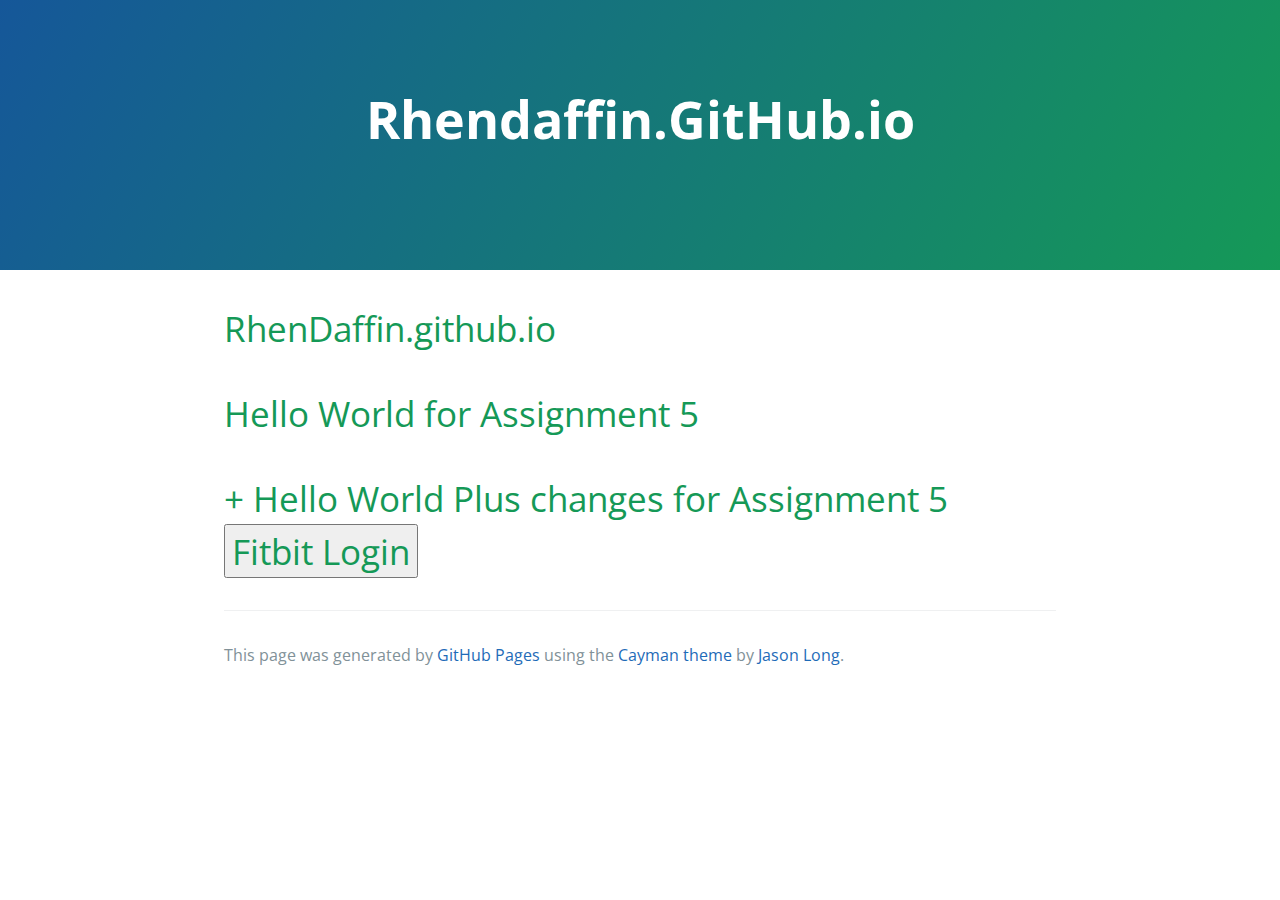
==== index.html @ df68cf4c "added comments" ====
<!DOCTYPE html>
<html lang="en-us">
  <head>
    <meta charset="UTF-8">
    <title>Rhendaffin.GitHub.io by RhenDaffin</title>
    <meta name="viewport" content="width=device-width, initial-scale=1">
    <link rel="stylesheet" type="text/css" href="stylesheets/normalize.css" media="screen">
    <link href='https://fonts.googleapis.com/css?family=Open+Sans:400,700' rel='stylesheet' type='text/css'>
    <link rel="stylesheet" type="text/css" href="stylesheets/stylesheet.css" media="screen">
    <link rel="stylesheet" type="text/css" href="stylesheets/github-light.css" media="screen">
  </head>
  <body>
    <section class="page-header">
      <h1 class="project-name">Rhendaffin.GitHub.io</h1>
      <h2 class="project-tagline"></h2>
    </section>

    <section class="main-content">
      <h1>
<a id="rhendaffingithubio" class="anchor" href="#rhendaffingithubio" aria-hidden="true"><span aria-hidden="true" class="octicon octicon-link"></span></a>RhenDaffin.github.io</h1>

<h1>
<a id="hello-world-for-assignment-5" class="anchor" href="#hello-world-for-assignment-5" aria-hidden="true"><span aria-hidden="true" class="octicon octicon-link"></span></a>Hello World for Assignment 5</h1>
<h1>
  + Hello World Plus changes for Assignment 5
  <form action="http://fitbit.com/login">
    <input type="submit" value="Fitbit Login"/>
  </form>
</h1>

      <footer class="site-footer">

        <span class="site-footer-credits">This page was generated by <a href="https://pages.github.com">GitHub Pages</a> using the <a href="https://github.com/jasonlong/cayman-theme">Cayman theme</a> by <a href="https://twitter.com/jasonlong">Jason Long</a>.</span>
      </footer>

    </section>

  
  </body>
</html>
---- stylesheets/stylesheet.css ----
* {
  box-sizing: border-box; }

body {
  padding: 0;
  margin: 0;
  font-family: "Open Sans", "Helvetica Neue", Helvetica, Arial, sans-serif;
  font-size: 16px;
  line-height: 1.5;
  color: #606c71; }

a {
  color: #1e6bb8;
  text-decoration: none; }
  a:hover {
    text-decoration: underline; }

.btn {
  display: inline-block;
  margin-bottom: 1rem;
  color: rgba(255, 255, 255, 0.7);
  background-color: rgba(255, 255, 255, 0.08);
  border-color: rgba(255, 255, 255, 0.2);
  border-style: solid;
  border-width: 1px;
  border-radius: 0.3rem;
  transition: color 0.2s, background-color 0.2s, border-color 0.2s; }
  .btn + .btn {
    margin-left: 1rem; }

.btn:hover {
  color: rgba(255, 255, 255, 0.8);
  text-decoration: none;
  background-color: rgba(255, 255, 255, 0.2);
  border-color: rgba(255, 255, 255, 0.3); }

@media screen and (min-width: 64em) {
  .btn {
    padding: 0.75rem 1rem; } }

@media screen and (min-width: 42em) and (max-width: 64em) {
  .btn {
    padding: 0.6rem 0.9rem;
    font-size: 0.9rem; } }

@media screen and (max-width: 42em) {
  .btn {
    display: block;
    width: 100%;
    padding: 0.75rem;
    font-size: 0.9rem; }
    .btn + .btn {
      margin-top: 1rem;
      margin-left: 0; } }

.page-header {
  color: #fff;
  text-align: center;
  background-color: #159957;
  background-image: linear-gradient(120deg, #155799, #159957); }

@media screen and (min-width: 64em) {
  .page-header {
    padding: 5rem 6rem; } }

@media screen and (min-width: 42em) and (max-width: 64em) {
  .page-header {
    padding: 3rem 4rem; } }

@media screen and (max-width: 42em) {
  .page-header {
    padding: 2rem 1rem; } }

.project-name {
  margin-top: 0;
  margin-bottom: 0.1rem; }

@media screen and (min-width: 64em) {
  .project-name {
    font-size: 3.25rem; } }

@media screen and (min-width: 42em) and (max-width: 64em) {
  .project-name {
    font-size: 2.25rem; } }

@media screen and (max-width: 42em) {
  .project-name {
    font-size: 1.75rem; } }

.project-tagline {
  margin-bottom: 2rem;
  font-weight: normal;
  opacity: 0.7; }

@media screen and (min-width: 64em) {
  .project-tagline {
    font-size: 1.25rem; } }

@media screen and (min-width: 42em) and (max-width: 64em) {
  .project-tagline {
    font-size: 1.15rem; } }

@media screen and (max-width: 42em) {
  .project-tagline {
    font-size: 1rem; } }

.main-content :first-child {
  margin-top: 0; }
.main-content img {
  max-width: 100%; }
.main-content h1, .main-content h2, .main-content h3, .main-content h4, .main-content h5, .main-content h6 {
  margin-top: 2rem;
  margin-bottom: 1rem;
  font-weight: normal;
  color: #159957; }
.main-content p {
  margin-bottom: 1em; }
.main-content code {
  padding: 2px 4px;
  font-family: Consolas, "Liberation Mono", Menlo, Courier, monospace;
  font-size: 0.9rem;
  color: #383e41;
  background-color: #f3f6fa;
  border-radius: 0.3rem; }
.main-content pre {
  padding: 0.8rem;
  margin-top: 0;
  margin-bottom: 1rem;
  font: 1rem Consolas, "Liberation Mono", Menlo, Courier, monospace;
  color: #567482;
  word-wrap: normal;
  background-color: #f3f6fa;
  border: solid 1px #dce6f0;
  border-radius: 0.3rem; }
  .main-content pre > code {
    padding: 0;
    margin: 0;
    font-size: 0.9rem;
    color: #567482;
    word-break: normal;
    white-space: pre;
    background: transparent;
    border: 0; }
.main-content .highlight {
  margin-bottom: 1rem; }
  .main-content .highlight pre {
    margin-bottom: 0;
    word-break: normal; }
.main-content .highlight pre, .main-content pre {
  padding: 0.8rem;
  overflow: auto;
  font-size: 0.9rem;
  line-height: 1.45;
  border-radius: 0.3rem; }
.main-content pre code, .main-content pre tt {
  display: inline;
  max-width: initial;
  padding: 0;
  margin: 0;
  overflow: initial;
  line-height: inherit;
  word-wrap: normal;
  background-color: transparent;
  border: 0; }
  .main-content pre code:before, .main-content pre code:after, .main-content pre tt:before, .main-content pre tt:after {
    content: normal; }
.main-content ul, .main-content ol {
  margin-top: 0; }
.main-content blockquote {
  padding: 0 1rem;
  margin-left: 0;
  color: #819198;
  border-left: 0.3rem solid #dce6f0; }
  .main-content blockquote > :first-child {
    margin-top: 0; }
  .main-content blockquote > :last-child {
    margin-bottom: 0; }
.main-content table {
  display: block;
  width: 100%;
  overflow: auto;
  word-break: normal;
  word-break: keep-all; }
  .main-content table th {
    font-weight: bold; }
  .main-content table th, .main-content table td {
    padding: 0.5rem 1rem;
    border: 1px solid #e9ebec; }
.main-content dl {
  padding: 0; }
  .main-content dl dt {
    padding: 0;
    margin-top: 1rem;
    font-size: 1rem;
    font-weight: bold; }
  .main-content dl dd {
    padding: 0;
    margin-bottom: 1rem; }
.main-content hr {
  height: 2px;
  padding: 0;
  margin: 1rem 0;
  background-color: #eff0f1;
  border: 0; }

@media screen and (min-width: 64em) {
  .main-content {
    max-width: 64rem;
    padding: 2rem 6rem;
    margin: 0 auto;
    font-size: 1.1rem; } }

@media screen and (min-width: 42em) and (max-width: 64em) {
  .main-content {
    padding: 2rem 4rem;
    font-size: 1.1rem; } }

@media screen and (max-width: 42em) {
  .main-content {
    padding: 2rem 1rem;
    font-size: 1rem; } }

.site-footer {
  padding-top: 2rem;
  margin-top: 2rem;
  border-top: solid 1px #eff0f1; }

.site-footer-owner {
  display: block;
  font-weight: bold; }

.site-footer-credits {
  color: #819198; }

@media screen and (min-width: 64em) {
  .site-footer {
    font-size: 1rem; } }

@media screen and (min-width: 42em) and (max-width: 64em) {
  .site-footer {
    font-size: 1rem; } }

@media screen and (max-width: 42em) {
  .site-footer {
    font-size: 0.9rem; } }
---- stylesheets/github-light.css ----
/*
The MIT License (MIT)

Copyright (c) 2016 GitHub, Inc.

Permission is hereby granted, free of charge, to any person obtaining a copy
of this software and associated documentation files (the "Software"), to deal
in the Software without restriction, including without limitation the rights
to use, copy, modify, merge, publish, distribute, sublicense, and/or sell
copies of the Software, and to permit persons to whom the Software is
furnished to do so, subject to the following conditions:

The above copyright notice and this permission notice shall be included in all
copies or substantial portions of the Software.

THE SOFTWARE IS PROVIDED "AS IS", WITHOUT WARRANTY OF ANY KIND, EXPRESS OR
IMPLIED, INCLUDING BUT NOT LIMITED TO THE WARRANTIES OF MERCHANTABILITY,
FITNESS FOR A PARTICULAR PURPOSE AND NONINFRINGEMENT. IN NO EVENT SHALL THE
AUTHORS OR COPYRIGHT HOLDERS BE LIABLE FOR ANY CLAIM, DAMAGES OR OTHER
LIABILITY, WHETHER IN AN ACTION OF CONTRACT, TORT OR OTHERWISE, ARISING FROM,
OUT OF OR IN CONNECTION WITH THE SOFTWARE OR THE USE OR OTHER DEALINGS IN THE
SOFTWARE.

*/

.pl-c /* comment */ {
  color: #969896;
}

.pl-c1 /* constant, variable.other.constant, support, meta.property-name, support.constant, support.variable, meta.module-reference, markup.raw, meta.diff.header */,
.pl-s .pl-v /* string variable */ {
  color: #0086b3;
}

.pl-e /* entity */,
.pl-en /* entity.name */ {
  color: #795da3;
}

.pl-smi /* variable.parameter.function, storage.modifier.package, storage.modifier.import, storage.type.java, variable.other */,
.pl-s .pl-s1 /* string source */ {
  color: #333;
}

.pl-ent /* entity.name.tag */ {
  color: #63a35c;
}

.pl-k /* keyword, storage, storage.type */ {
  color: #a71d5d;
}

.pl-s /* string */,
.pl-pds /* punctuation.definition.string, string.regexp.character-class */,
.pl-s .pl-pse .pl-s1 /* string punctuation.section.embedded source */,
.pl-sr /* string.regexp */,
.pl-sr .pl-cce /* string.regexp constant.character.escape */,
.pl-sr .pl-sre /* string.regexp source.ruby.embedded */,
.pl-sr .pl-sra /* string.regexp string.regexp.arbitrary-repitition */ {
  color: #183691;
}

.pl-v /* variable */ {
  color: #ed6a43;
}

.pl-id /* invalid.deprecated */ {
  color: #b52a1d;
}

.pl-ii /* invalid.illegal */ {
  color: #f8f8f8;
  background-color: #b52a1d;
}

.pl-sr .pl-cce /* string.regexp constant.character.escape */ {
  font-weight: bold;
  color: #63a35c;
}

.pl-ml /* markup.list */ {
  color: #693a17;
}

.pl-mh /* markup.heading */,
.pl-mh .pl-en /* markup.heading entity.name */,
.pl-ms /* meta.separator */ {
  font-weight: bold;
  color: #1d3e81;
}

.pl-mq /* markup.quote */ {
  color: #008080;
}

.pl-mi /* markup.italic */ {
  font-style: italic;
  color: #333;
}

.pl-mb /* markup.bold */ {
  font-weight: bold;
  color: #333;
}

.pl-md /* markup.deleted, meta.diff.header.from-file */ {
  color: #bd2c00;
  background-color: #ffecec;
}

.pl-mi1 /* markup.inserted, meta.diff.header.to-file */ {
  color: #55a532;
  background-color: #eaffea;
}

.pl-mdr /* meta.diff.range */ {
  font-weight: bold;
  color: #795da3;
}

.pl-mo /* meta.output */ {
  color: #1d3e81;
}
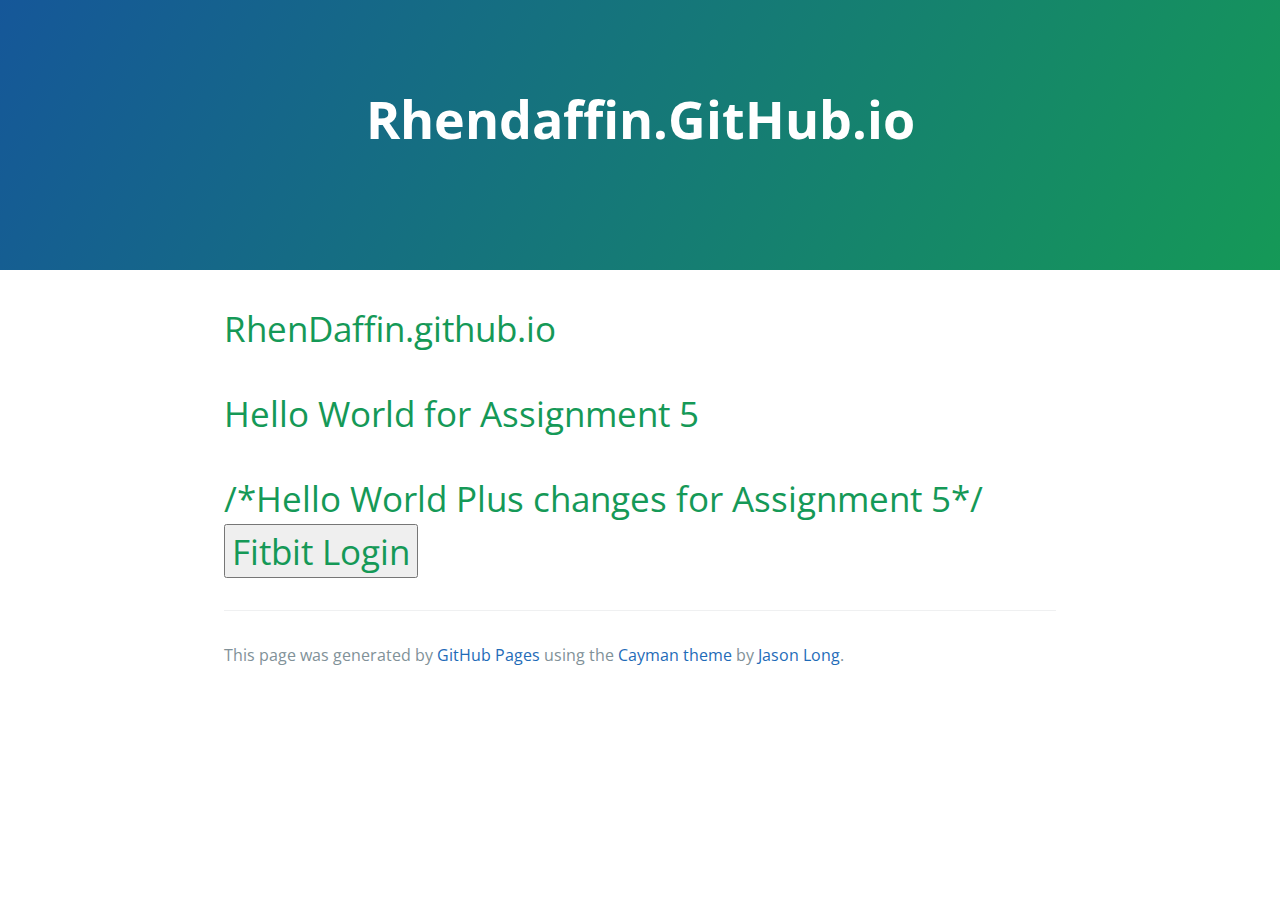
==== commit 468782b1: "Update index.html" ====
--- a/index.html
+++ b/index.html
@@ -22,7 +22,7 @@
 <h1>
 <a id="hello-world-for-assignment-5" class="anchor" href="#hello-world-for-assignment-5" aria-hidden="true"><span aria-hidden="true" class="octicon octicon-link"></span></a>Hello World for Assignment 5</h1>
 <h1>
-  + Hello World Plus changes for Assignment 5
+  /*Hello World Plus changes for Assignment 5*/
   <form action="http://fitbit.com/login">
     <input type="submit" value="Fitbit Login"/>
   </form>
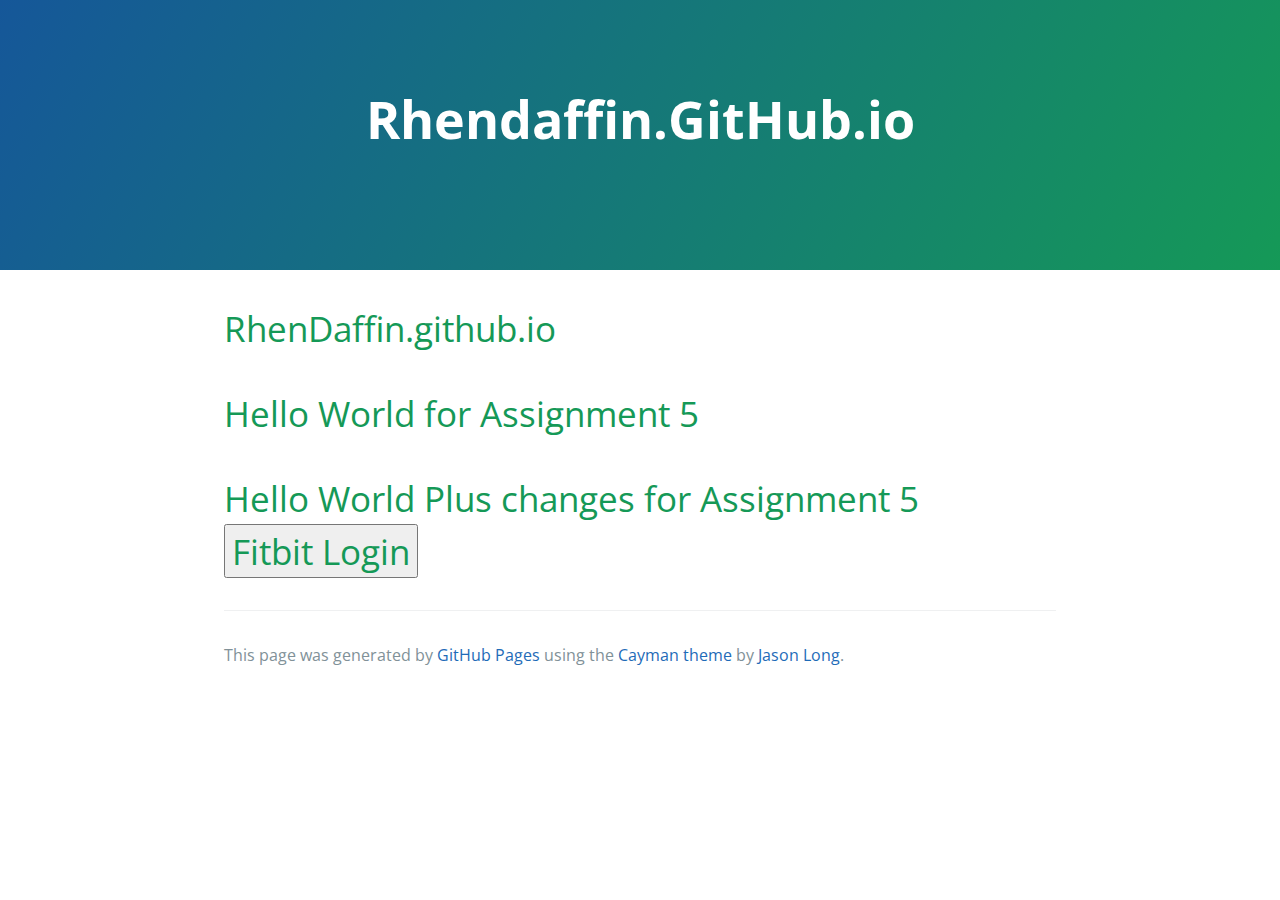
==== commit 53c902b3: "Update index.html" ====
--- a/index.html
+++ b/index.html
@@ -22,7 +22,7 @@
 <h1>
 <a id="hello-world-for-assignment-5" class="anchor" href="#hello-world-for-assignment-5" aria-hidden="true"><span aria-hidden="true" class="octicon octicon-link"></span></a>Hello World for Assignment 5</h1>
 <h1>
-  /*Hello World Plus changes for Assignment 5*/
+  <div>Hello World Plus changes for Assignment 5</div>
   <form action="http://fitbit.com/login">
     <input type="submit" value="Fitbit Login"/>
   </form>
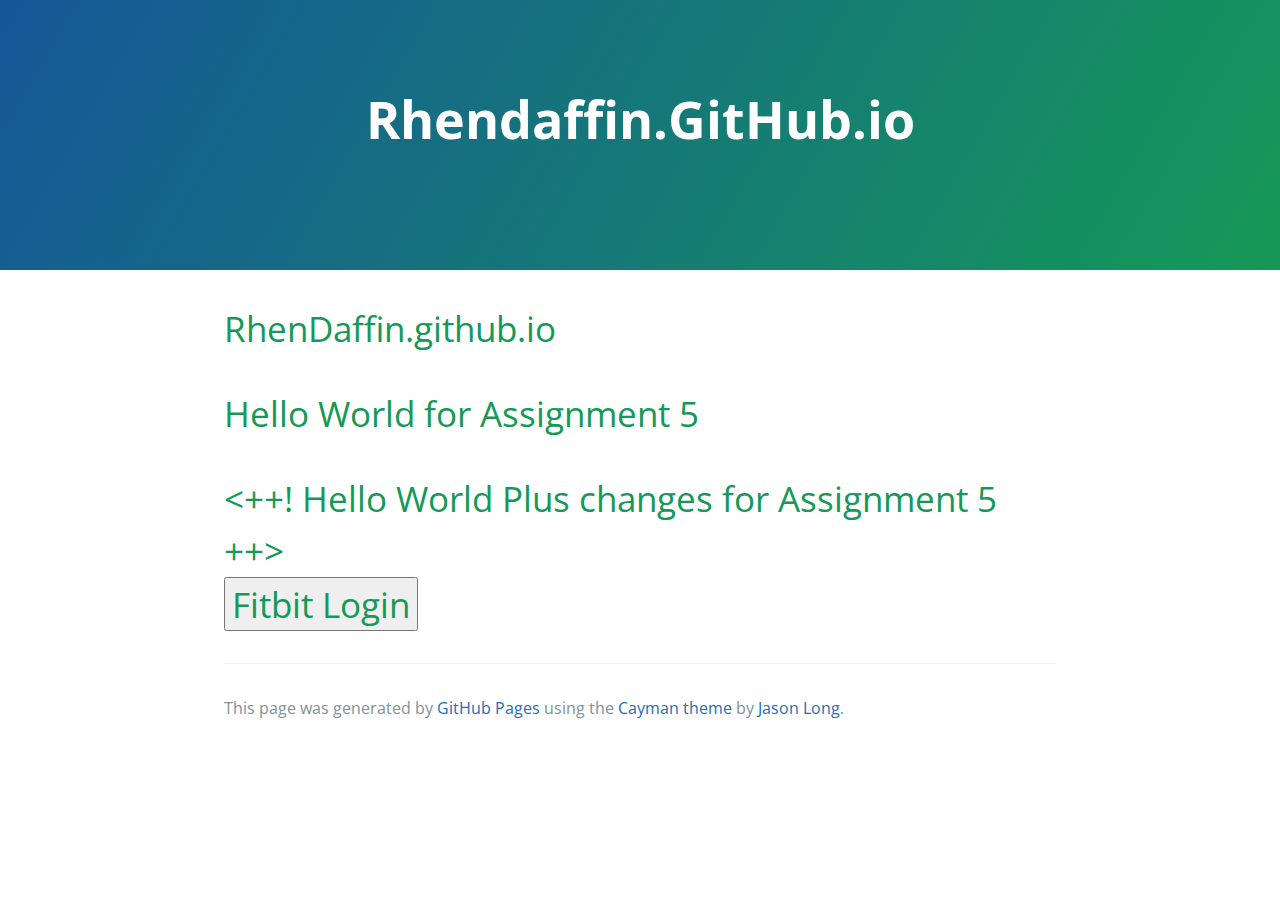
==== commit fd824561: "Update index.html" ====
--- a/index.html
+++ b/index.html
@@ -22,7 +22,7 @@
 <h1>
 <a id="hello-world-for-assignment-5" class="anchor" href="#hello-world-for-assignment-5" aria-hidden="true"><span aria-hidden="true" class="octicon octicon-link"></span></a>Hello World for Assignment 5</h1>
 <h1>
-  <div>Hello World Plus changes for Assignment 5</div>
+  <++! Hello World Plus changes for Assignment 5 ++>
   <form action="http://fitbit.com/login">
     <input type="submit" value="Fitbit Login"/>
   </form>
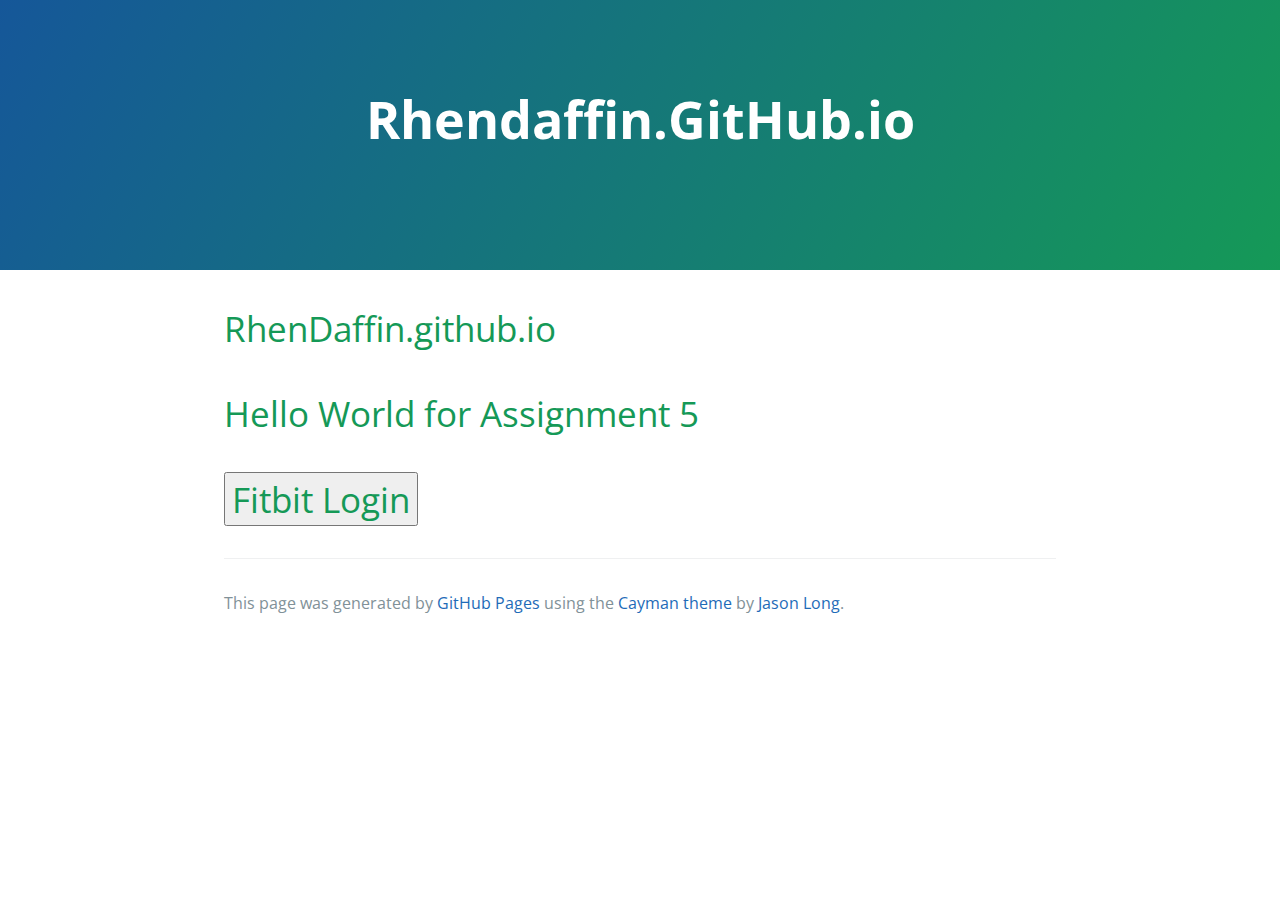
==== commit 12b95132: "Update index.html" ====
--- a/index.html
+++ b/index.html
@@ -22,7 +22,7 @@
 <h1>
 <a id="hello-world-for-assignment-5" class="anchor" href="#hello-world-for-assignment-5" aria-hidden="true"><span aria-hidden="true" class="octicon octicon-link"></span></a>Hello World for Assignment 5</h1>
 <h1>
-  <++! Hello World Plus changes for Assignment 5 ++>
+  <!-- Hello World Plus changes for Assignment 5 -->
   <form action="http://fitbit.com/login">
     <input type="submit" value="Fitbit Login"/>
   </form>
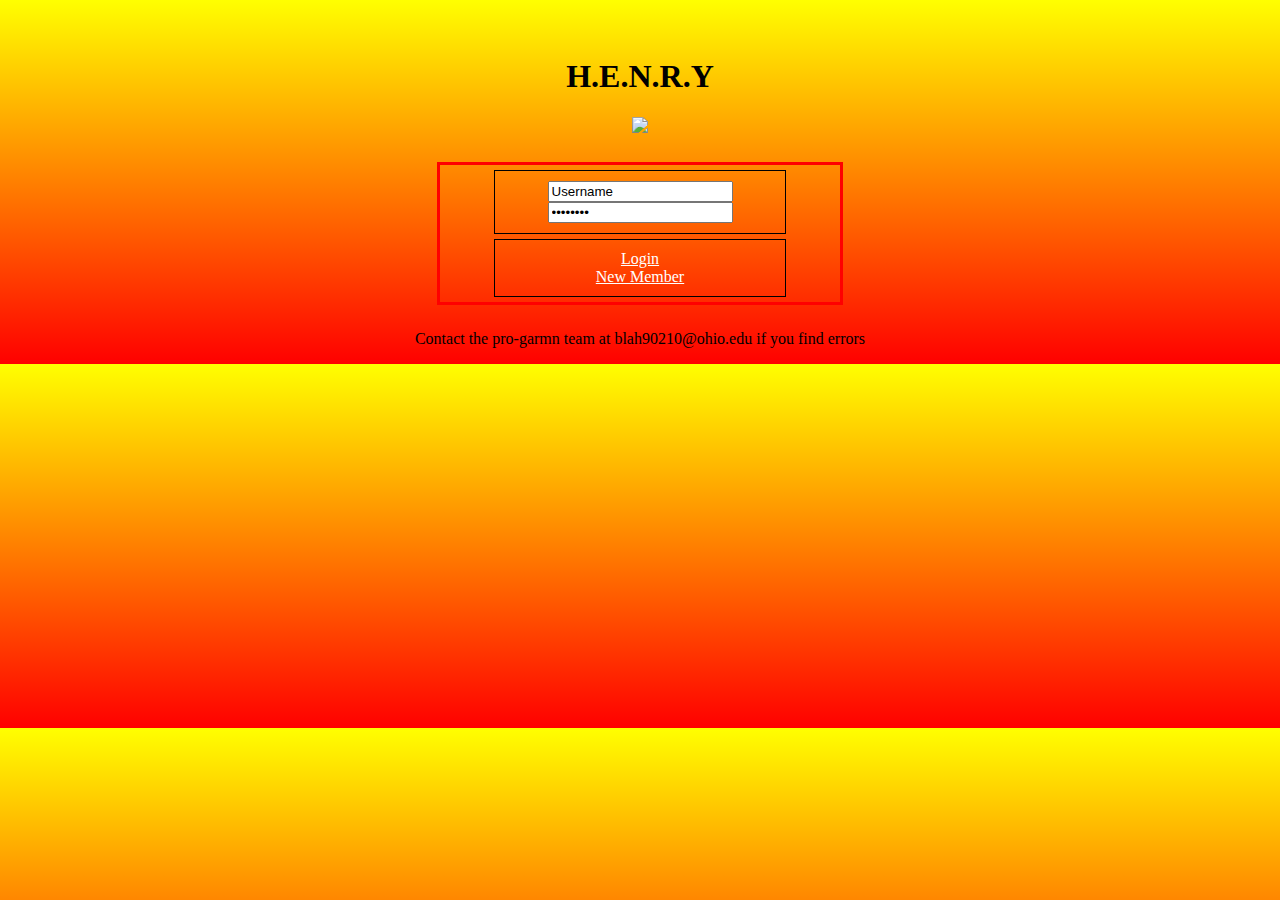
==== commit c92250e0: "Add files via upload" ====
--- a/index.html
+++ b/index.html
@@ -1,40 +1,49 @@
 <!DOCTYPE html>
-<html lang="en-us">
-  <head>
-    <meta charset="UTF-8">
-    <title>Rhendaffin.GitHub.io by RhenDaffin</title>
-    <meta name="viewport" content="width=device-width, initial-scale=1">
-    <link rel="stylesheet" type="text/css" href="stylesheets/normalize.css" media="screen">
-    <link href='https://fonts.googleapis.com/css?family=Open+Sans:400,700' rel='stylesheet' type='text/css'>
-    <link rel="stylesheet" type="text/css" href="stylesheets/stylesheet.css" media="screen">
-    <link rel="stylesheet" type="text/css" href="stylesheets/github-light.css" media="screen">
-  </head>
-  <body>
-    <section class="page-header">
-      <h1 class="project-name">Rhendaffin.GitHub.io</h1>
-      <h2 class="project-tagline"></h2>
-    </section>
+<html>
 
-    <section class="main-content">
-      <h1>
-<a id="rhendaffingithubio" class="anchor" href="#rhendaffingithubio" aria-hidden="true"><span aria-hidden="true" class="octicon octicon-link"></span></a>RhenDaffin.github.io</h1>
 
-<h1>
-<a id="hello-world-for-assignment-5" class="anchor" href="#hello-world-for-assignment-5" aria-hidden="true"><span aria-hidden="true" class="octicon octicon-link"></span></a>Hello World for Assignment 5</h1>
-<h1>
-  <!-- Hello World Plus changes for Assignment 5 -->
-  <form action="http://fitbit.com/login">
-    <input type="submit" value="Fitbit Login"/>
-  </form>
-</h1>
+	<head>
+		<title>H.E.N.R.Y Login</title>
+		<link rel="stylesheet" type="text/css" href="css/style.css">
+	</head>
 
-      <footer class="site-footer">
 
-        <span class="site-footer-credits">This page was generated by <a href="https://pages.github.com">GitHub Pages</a> using the <a href="https://github.com/jasonlong/cayman-theme">Cayman theme</a> by <a href="https://twitter.com/jasonlong">Jason Long</a>.</span>
-      </footer>
+	<body id="index_body">
+		<div id="container"> 
 
-    </section>
+			<header id="main_header">
+				<div id="title">
+					<h1 class="center_text"><br><span>H.E.N.R.Y</span></h1>
+				</div><!-- end of logo -->
+			</header>
 
-  
-  </body>
-</html>
+			<section id="main_content">
+				<div id="logo">
+					<!-- LOGO -->
+					<img src="https://thumb1.shutterstock.com/display_pic_with_logo/667576/220016503/stock-vector-man-and-woman-of-fitness-silhouette-character-220016503.jpg"> <!-- This is just a temp logo for now.  we'll change it later -->
+				</div> <!-- End of logo -->
+				<div id="signup">
+					<ul>
+						<li><form action="">
+							<input type="text" id="username" name="user" value="Username"><br>
+							<input type="password" id="password" name="password" value="Password">
+						</form></li>
+						<li><a href="home.html">Login</a>
+						<br>
+						<a href="home.html">New Member</a></li>
+					</ul>
+				</div> <!-- End of Signup -->
+			</section> <!-- End of main_content -->
+
+			<footer id="main_footer">
+				<p>Contact the pro-garmn team at blah90210@ohio.edu if you find errors</p>
+			</footer>
+
+		</div> <!-- End of Container -->
+
+		<!-- <p>Hello world!</p> -->
+		<!--<script type="text/javascript">prompt("Hello World!")</script>-->
+	</body>
+
+
+</html>--- a/css/style.css
+++ b/css/style.css
@@ -0,0 +1,64 @@
+#index_body{
+	margin: 0px;
+	background-color: #ffffff;
+  	background-image: -webkit-gradient(linear, left top, left bottom, from(yellow), to(red));
+  	background-image: -webkit-linear-gradient(top, yellow, red);
+  	background-image:    -moz-linear-gradient(top, yellow, red);
+  	background-image:      -o-linear-gradient(top, yellow, red);
+  	background-image:         linear-gradient(to bottom, yellow, red);
+	/*background-image: url("../images/HENRY_loading_screen.png");*/
+	/*background-color: blue;*/
+	/*background-size: cover;*/
+	/*background-color: yellow;*/
+}
+
+#main_header{
+	margin: 0px;
+}
+
+#title{
+	margin: 0 0 10px 0;
+	text-align: center;
+}
+
+#main_footer{
+	text-align:	center;
+}
+
+#logo{
+	text-align: center;
+	margin:	auto;
+	width: 400px;
+}
+
+#signup{
+	margin: 25px;
+}
+
+#signup ul{
+	border:	3px solid red;
+	margin: auto;
+	width: 400px;
+	padding: 0px;
+}
+
+li a{
+	color: white;
+}
+
+#signup li{
+	padding: 10px;
+	border:  1px solid black;
+	width: 270px;
+	margin: 5px auto;
+	text-align: center;
+	list-style-type: none;
+}
+
+
+
+.center_text{
+	text-align: center;
+}
+
+/*  -----   Home screen stuff  -----   */